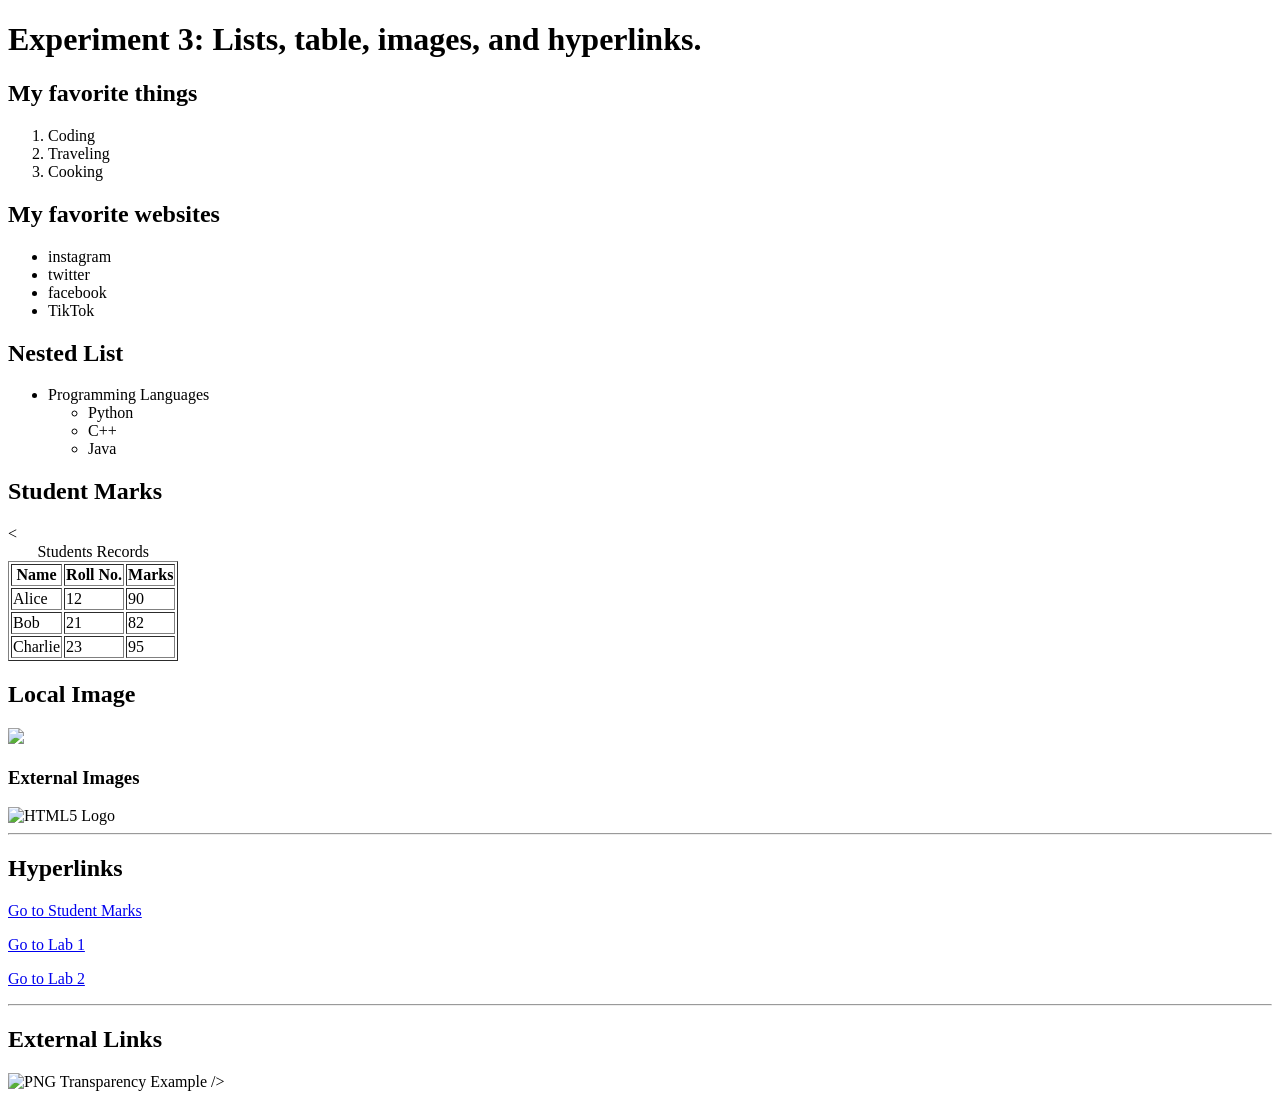
==== lab3.html @ 2e5eb753 "fixing links" ====
<!doctype html>
<html lang="en">
  <head>
    <meta charset="UTF-8" />
    <meta name="viewport" content="width=device-width, initial-scale=1.0" />
    <title>Experiment 3</title>
  </head>
  <body>
    <h1>Experiment 3: Lists, table, images, and hyperlinks.</h1>

    <h2>My favorite things</h2>
    <ol>
      <li>Coding</li>
      <li>Traveling</li>
      <li>Cooking</li>
    </ol>
    <h2>My favorite websites</h2>
    <ul>
      <li>instagram</li>
      <li>twitter</li>
      <li>facebook</li>
      <li>TikTok</li>
    </ul>
    <h2>Nested List</h2>
    <ul>
      <li>
        Programming Languages
        <ul>
          <li>Python</li>
          <li>C++</li>
          <li>Java</li>
        </ul>
      </li>
    </ul>
    <h2 id="Marks">Student Marks</h2>
    <table border="1">
      <caption>
        Students Records
      </caption>
      <tr>
        <th>Name</th>
        <th>Roll No.</th>
        <th>Marks</th>
      </tr>
      <tr>
        <td>Alice</td>
        <td>12</td>
        <td>90</td>
      </tr>
      <tr>
        <td>Bob</td>
        <td>21</td>
        <td>82</td>
        <
      </tr>
      <tr>
        <td>Charlie</td>
        <td>23</td>
        <td>95</td>
      </tr>
    </table>
    <h2>Local Image</h2>
    <img
      src="https://tse4.mm.bing.net/th/id/OIP.NePAmFcyOWfx0_WpluQB-gHaE8?pid=Api&h=220&P=0"
      width="300"
    />

    <h3>External Images</h3>
    <img
      src="https://upload.wikimedia.org/wikipedia/commons/6/61/HTML5_logo_and_wordmark.svg"
      alt="HTML5 Logo"
      width="300"
    />
    <hr />

    <h2>Hyperlinks</h2>
    <p>
      <a href="#Marks">Go to Student Marks</a>
    </p>
    <p>
      <a href="indexlab1.html">Go to Lab 1</a>
    </p>
    <p>
      <a href="indexlab2.html">Go to Lab 2</a>
    </p>
    <hr />
    <h2>External Links</h2>
    <p>
      <img
        src="https://upload.wikimedia.org/wikipedia/commons/4/47/PNG_transparency_demonstration_1.png"
        alt="PNG Transparency Example"
        width="300"
      />
      />
    </p>
  </body>
</html>
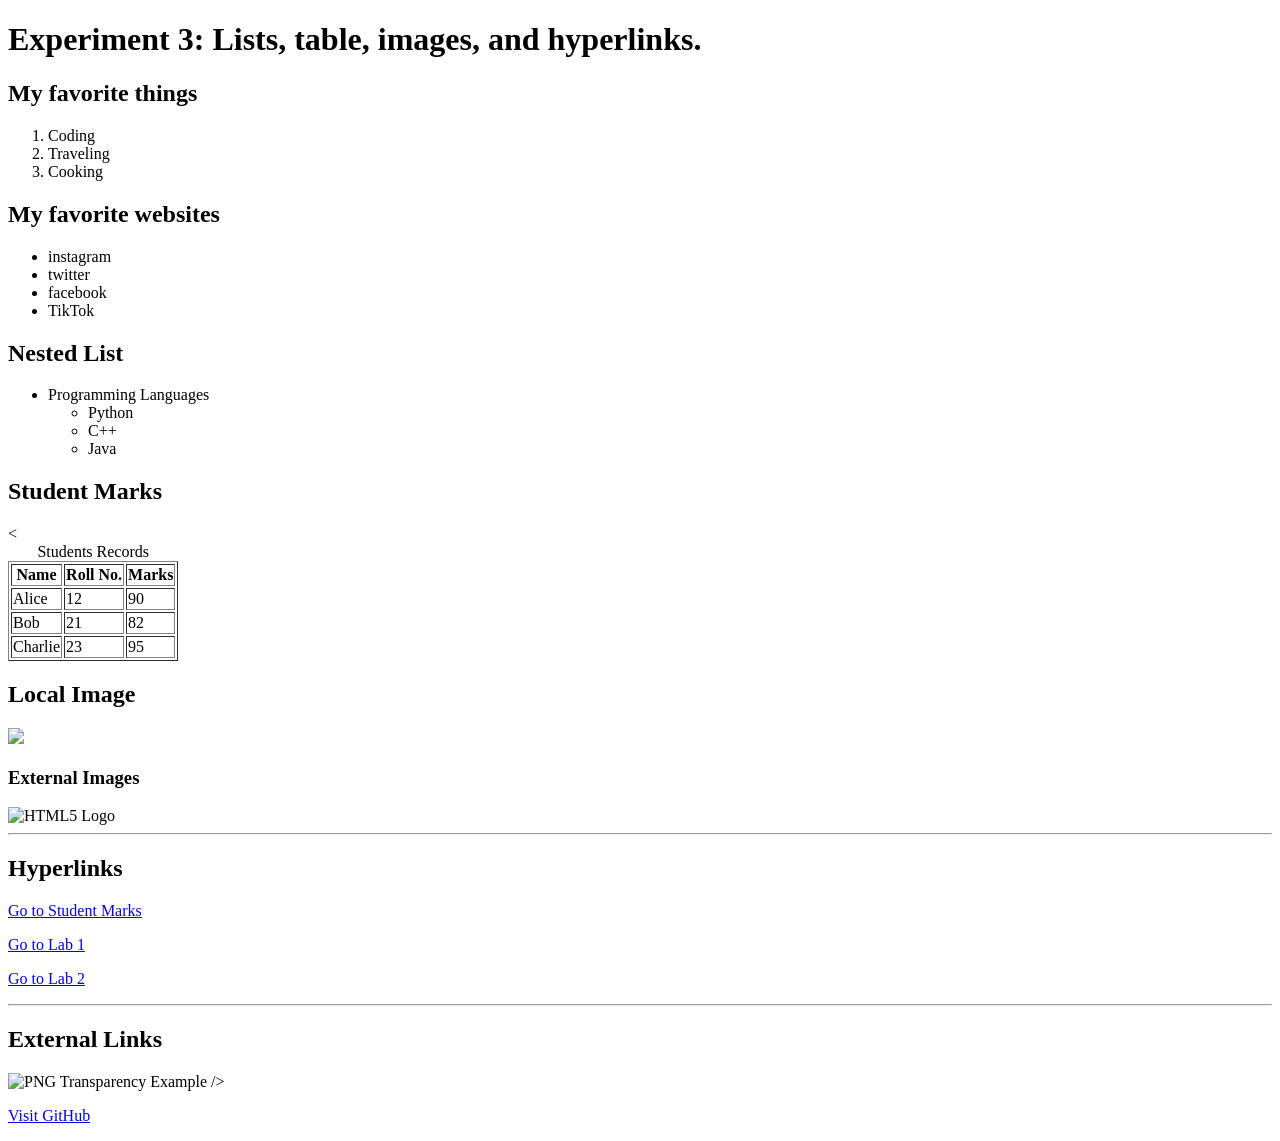
==== commit 1ec4488b: "lab5 added" ====
--- a/lab3.html
+++ b/lab3.html
@@ -78,10 +78,10 @@
       <a href="#Marks">Go to Student Marks</a>
     </p>
     <p>
-      <a href="indexlab1.html">Go to Lab 1</a>
+      <a href="lab1.html">Go to Lab 1</a>
     </p>
     <p>
-      <a href="indexlab2.html">Go to Lab 2</a>
+      <a href="lab3.html">Go to Lab 2</a>
     </p>
     <hr />
     <h2>External Links</h2>
@@ -93,5 +93,8 @@
       />
       />
     </p>
+    <p>
+      <a href="https://github.com" target="_blank">Visit GitHub</a>
+    </p>
   </body>
 </html>
